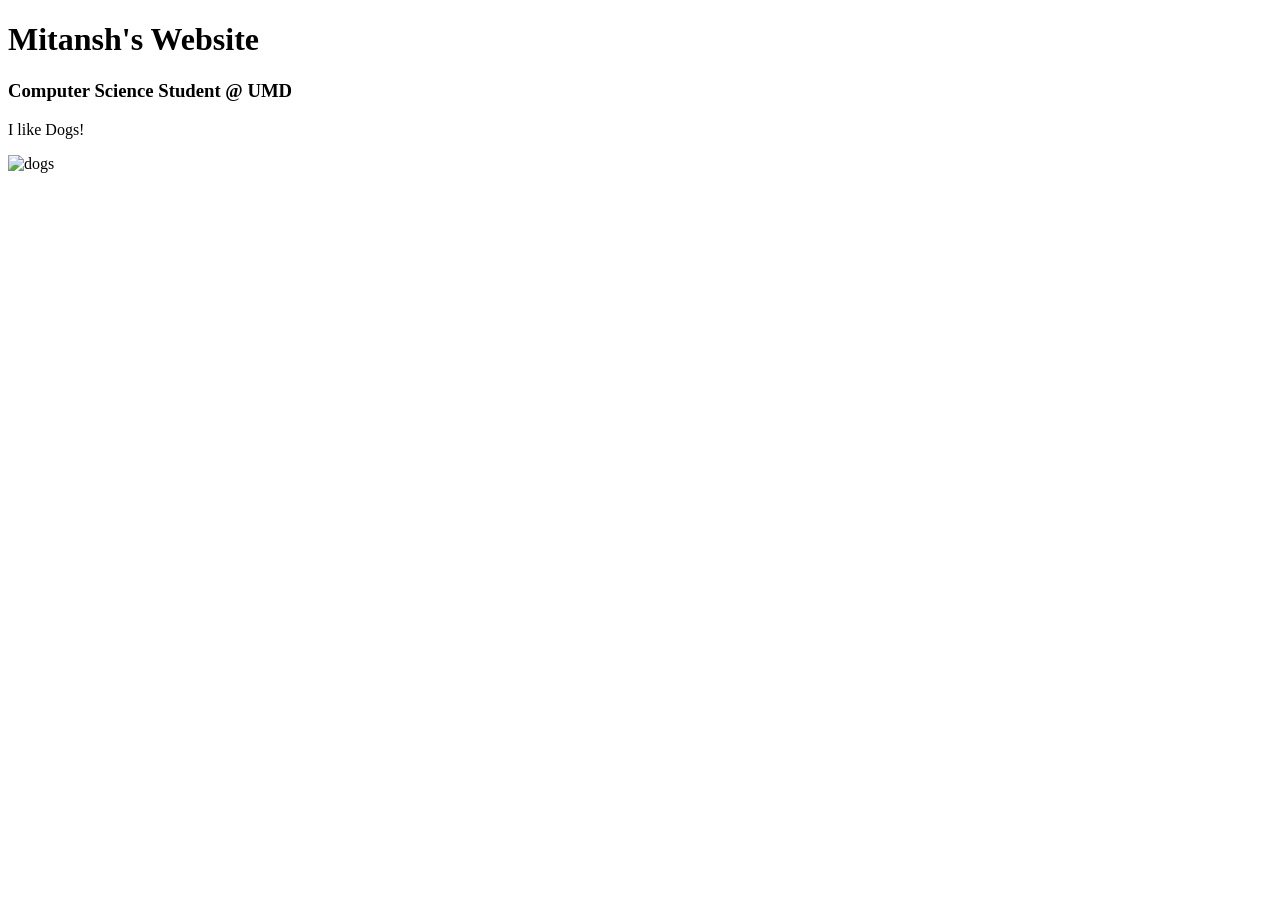
==== Day_2/index.html @ 5db34e96 "new feature" ====
<!DOCTYPE html>
<html lang="en">
<head>
    <meta charset="UTF-8">
    <meta name="viewport" content="width=device-width, initial-scale=1.0">
    <title>Mitansh's Website</title>
</head>
<body>
    <h1> Mitansh's Website </h1>
    <h3> Computer Science Student @ UMD </h3>

    <p> I like Dogs! </p>

    <img src="https://www.google.com/imgres?q=dogs&imgurl=https%3A%2F%2Fd3544la1u8djza.cloudfront.net%2FAPHI%2FBlog%2F2023%2FSeptember%2Fsmall-breeds-hero.jpg&imgrefurl=https%3A%2F%2Fwww.aspcapetinsurance.com%2Fresources%2Fsmall-breed-dogs%2F&docid=0O7n5s0DcyyIJM&tbnid=-u4GrSGHNRvp3M&vet=12ahUKEwiohbyF-4STAxUWF1kFHfz2IAcQnPAOegQIEhAB..i&w=900&h=600&hcb=2&ved=2ahUKEwiohbyF-4STAxUWF1kFHfz2IAcQnPAOegQIEhAB" alt="dogs">
</body>
</html>
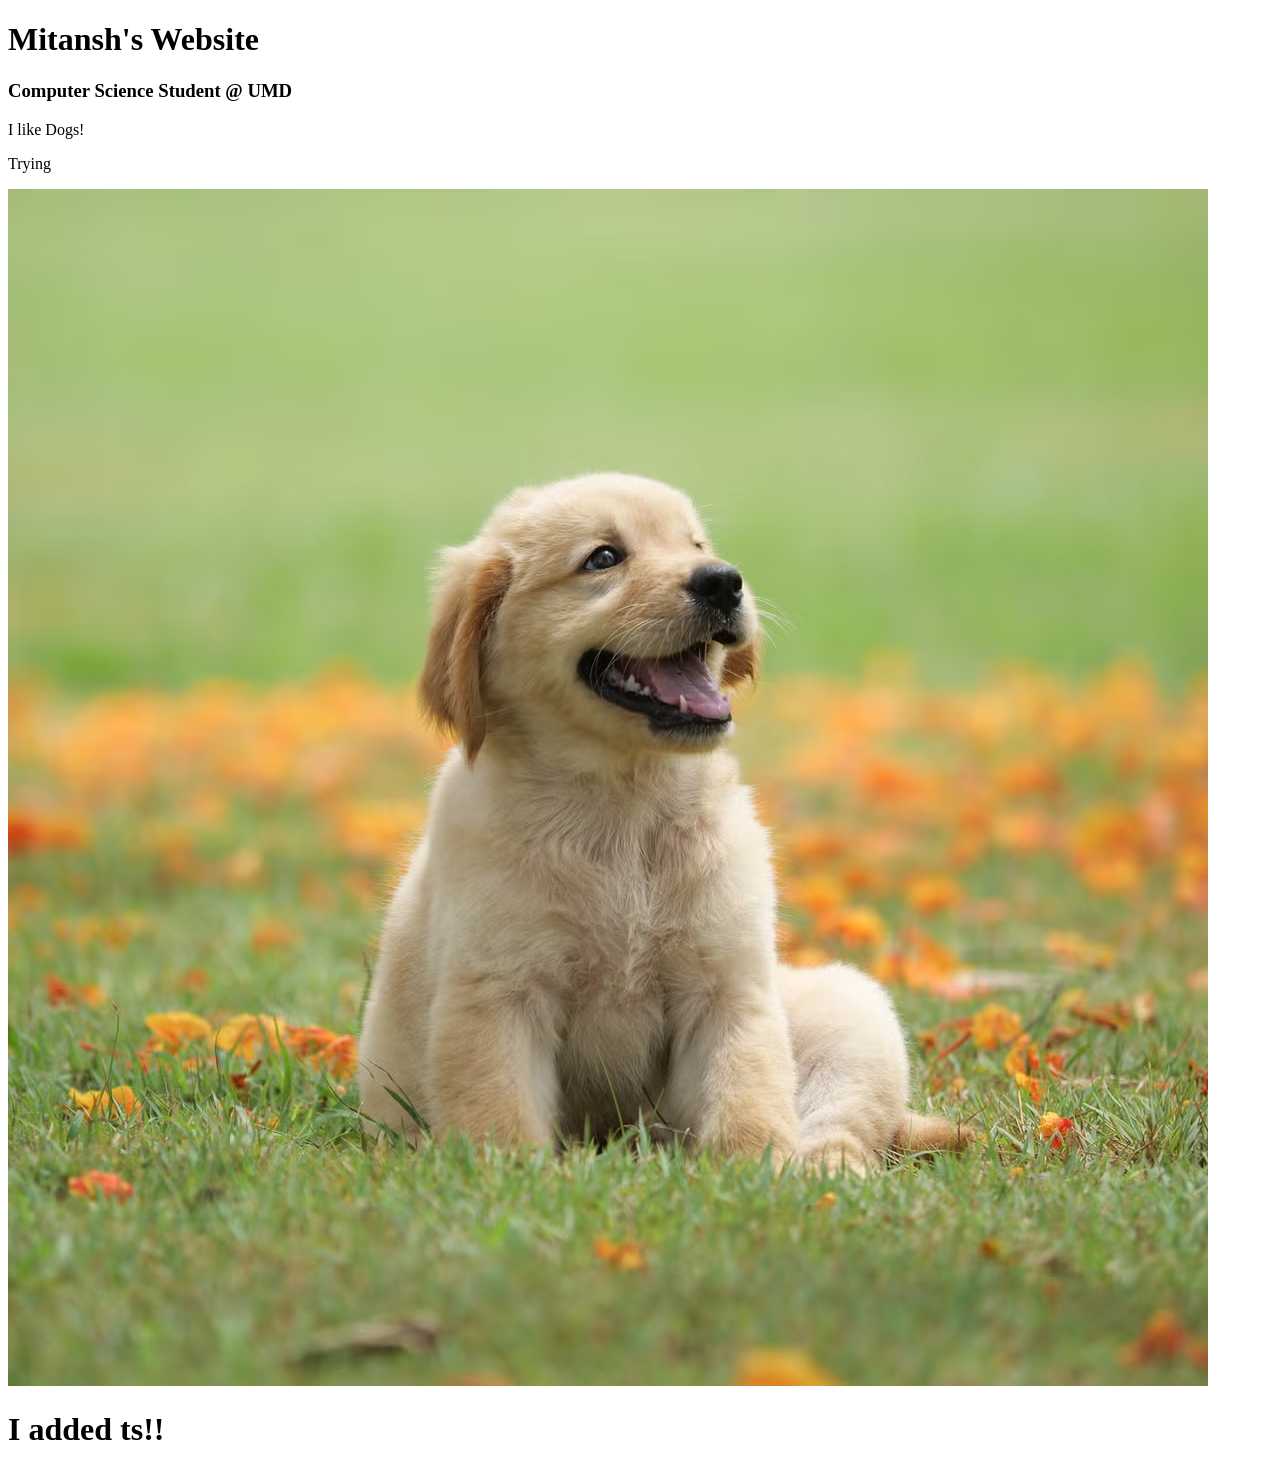
==== commit 5b1f1b7e: "dog" ====
--- a/Day_2/index.html
+++ b/Day_2/index.html
@@ -10,7 +10,14 @@
     <h3> Computer Science Student @ UMD </h3>
 
     <p> I like Dogs! </p>
+    <p> Trying </p>
 
-    <img src="https://www.google.com/imgres?q=dogs&imgurl=https%3A%2F%2Fd3544la1u8djza.cloudfront.net%2FAPHI%2FBlog%2F2023%2FSeptember%2Fsmall-breeds-hero.jpg&imgrefurl=https%3A%2F%2Fwww.aspcapetinsurance.com%2Fresources%2Fsmall-breed-dogs%2F&docid=0O7n5s0DcyyIJM&tbnid=-u4GrSGHNRvp3M&vet=12ahUKEwiohbyF-4STAxUWF1kFHfz2IAcQnPAOegQIEhAB..i&w=900&h=600&hcb=2&ved=2ahUKEwiohbyF-4STAxUWF1kFHfz2IAcQnPAOegQIEhAB" alt="dogs">
+    <img src="images/image.png" alt="dogs">
+
+    <h1> I added ts!! </h1>
+
+
+
+
 </body>
 </html>
